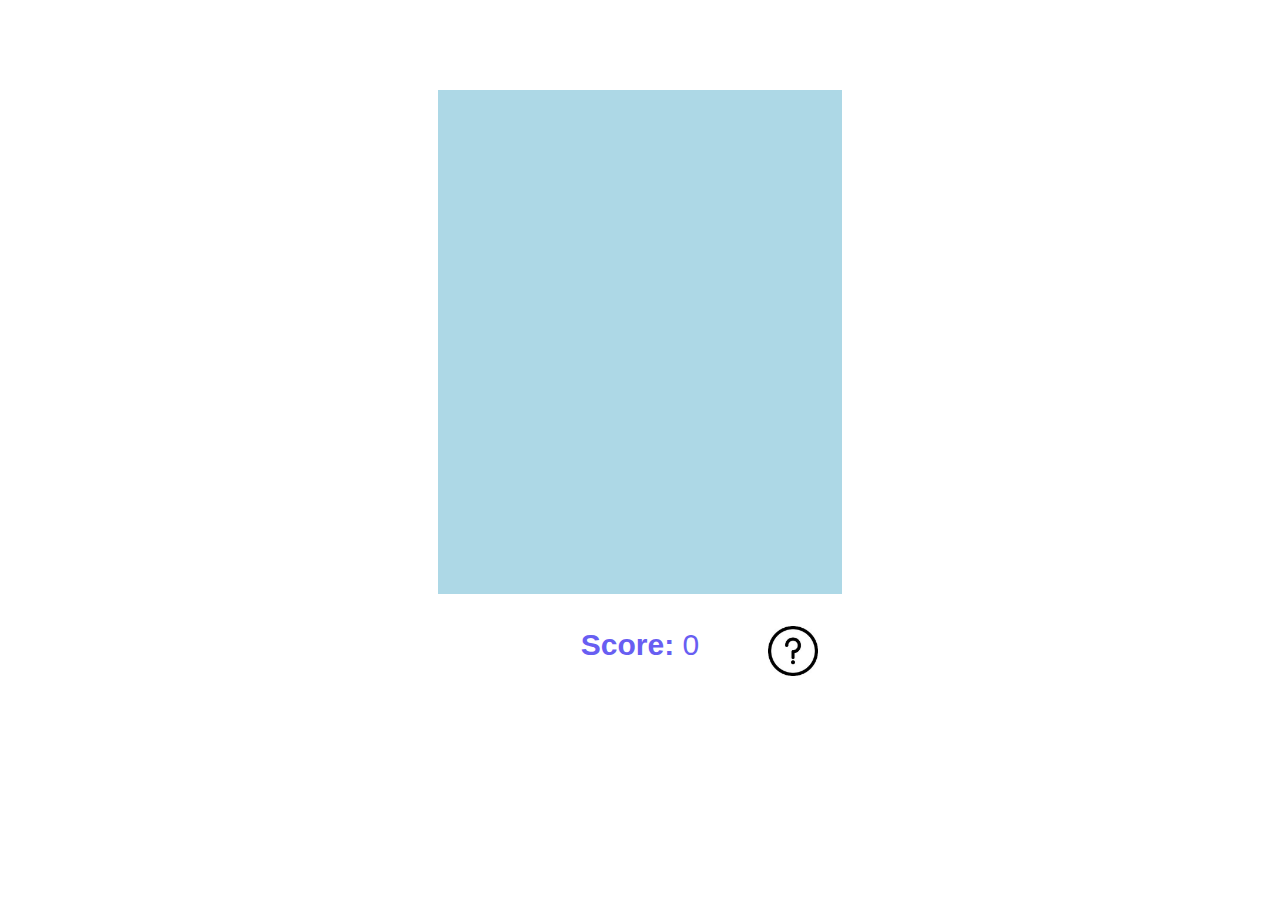
==== GAME/index.html @ 5d74ac66 "completed flappy bird game" ====
<!DOCTYPE html>
<html>

<head>
    <meta charset="utf-8" />
    <title>Play Flappy Bird</title>
    <link href="stylesheet.css" rel="stylesheet"/>
    <link rel="shortcut icon" href="favicon.ico" />
</head>

<body>
  <div id="container">
    <div id="bird"></div>

    <div id="pole_1" class="pole"></div>
    <div id="pole_2" class="pole"></div>

  </div>

  <div id="score_div">
    <p><b>Score: </b><span id="score">0</span></p>
  </div>

  <button id="restart_btn"><h5> Click to play again</h5></button>
  <button id="restart_btn1"><h5> GAME OVER </h5></button>

  <script src="https://code.jquery.com/jquery-3.3.1.js"
      integrity="sha256-2Kok7MbOyxpgUVvAk/HJ2jigOSYS2auK4Pfzbm7uH60="
      crossorigin="anonymous">
  </script>
  <script src="script.js"></script>

  <div id="help">
  <a href="start.html">
    <img src="help.png" alt="Back to home page" style="width:50px;height:50px;border:0;">
  </a>
  </div>

  <!-- <div id="info">
    <h2> Flappy Bird </h2>
    <h4> Play Flappy Bird online for free.<br> Fly the bird as far as you can<br> without hitting the pole.</h4><br>
    <h3> WARNING! <br>Once you click start,<br> the bird starts to fall down <br>and its upto you to control <br>it with the keys.</h3>
  </div> -->

</body>

</html>
---- GAME/stylesheet.css ----
body {
  height: 100%;
  width: 100%;
  margin: 0;
}

#container {
  position: relative;
  height: 500px;
  width: 400px;
  border: 2px solid lightblue;
  background-color: lightblue;
  overflow: hidden;
  margin-right: auto;
  margin-left: auto;
  margin-top: 90px;
}

#bird {
  position: absolute;
  background: url('bird.png');
  height: 41px;
  width: 41px;
  background-size: contain;
  background-repeat: no-repeat;
  top: 20%;
  left: 15%;
}

.pole {
  position: absolute;
  height: 170px;
  width: 50px;
  background-color: green;
  right: -50px;
}

#pole_1 {
  top: 0;
}

#pole_2 {
  bottom: 0;
}

#pole_3 {
  top: 0;
}

#pole_4 {
  bottom: 0;
}

#score_div {
  text-align: center;
  font-size: 30px;
  font-family: helvetica;
  font-size: 30px;
  line-height: 1.42857143;
  color: #685EF2;
}

#restart_btn {
  cursor: pointer;
  display: none;
  position: absolute;
  top: 0%;
  height: 500px;
  width: 400px;
  padding: 20px;
  background: transparent;
  border: none !important;
  color: white;
  font-size: 35px;
  border: none;
  cursor: pointer;
  margin-right: auto;
  margin-left: 37%;
  text-align: center;
  margin-top: 90px;
}

#restart_btn1 {
  position: absolute;
  top: -5%;
  width: 100%;
  padding: 20px;
  background: transparent;
  color: red;
  font-size: 35px;
  border: none;
  display: none;
}

#start_btn {
  position: absolute;
  top: 29%;
  width: 100%;
  padding: 20px;
  background-color: lightgreen;
  color: white;
  font-size: 35px;
  border: none;
  cursor: pointer;
}

#start_btn:hover{
  background-color: lightblue;
}

#startgame_btn {
  position: absolute;
  top: 0%;
  height: 500px;
  width: 400px;
  padding: 20px;
  background-color: lightblue;
  background: transparent;
  border: none !important;
  color: white;
  font-size: 35px;
  border: none;
  cursor: pointer;
  margin-right: auto;
  margin-left: 37%;
  text-align: center;
  margin-top: 90px;
}

.center {
  display: block;
  margin-left: auto;
  margin-right: auto;
  width: 15%;
  height: 10%;
}
h2{
  text-align: center;
  margin-top: 2%;
  margin-left: 34%;
  margin-right: 34%;
  font-family: helvetica;
  color: #685EF2;
}

h4{
  text-align: center;
  margin-left: 34%;
  margin-right: 34%;
  font-family: helvetica;
  font-size: 14px;
  line-height: 1.42857143;
  color: #685EF2;
}

#key{
  text-align: center;
  margin-top: 2%;
  margin-left: 25%;
  margin-right: 25%;
  font-family: helvetica;
  color: #685EF2;
}

#info{
  margin-top: -12%;
  text-align: center;
  width: 30%;
  margin-left: 67%;
  font-family: helvetica;
  font-size: 14px;
  line-height: 1.42857143;
  color: red;
}

#home{
  margin-top: -28%;
  margin-left: 15%;
}

#house{
  margin-top: 7%;
  margin-left: 47%;
}

h1{
  text-align: center;
  font-family: helvetica;
  font-size: 30px;
  color: lightgreen;
}

#help{
  margin-top: -5.5%;
  margin-left:60%;
}
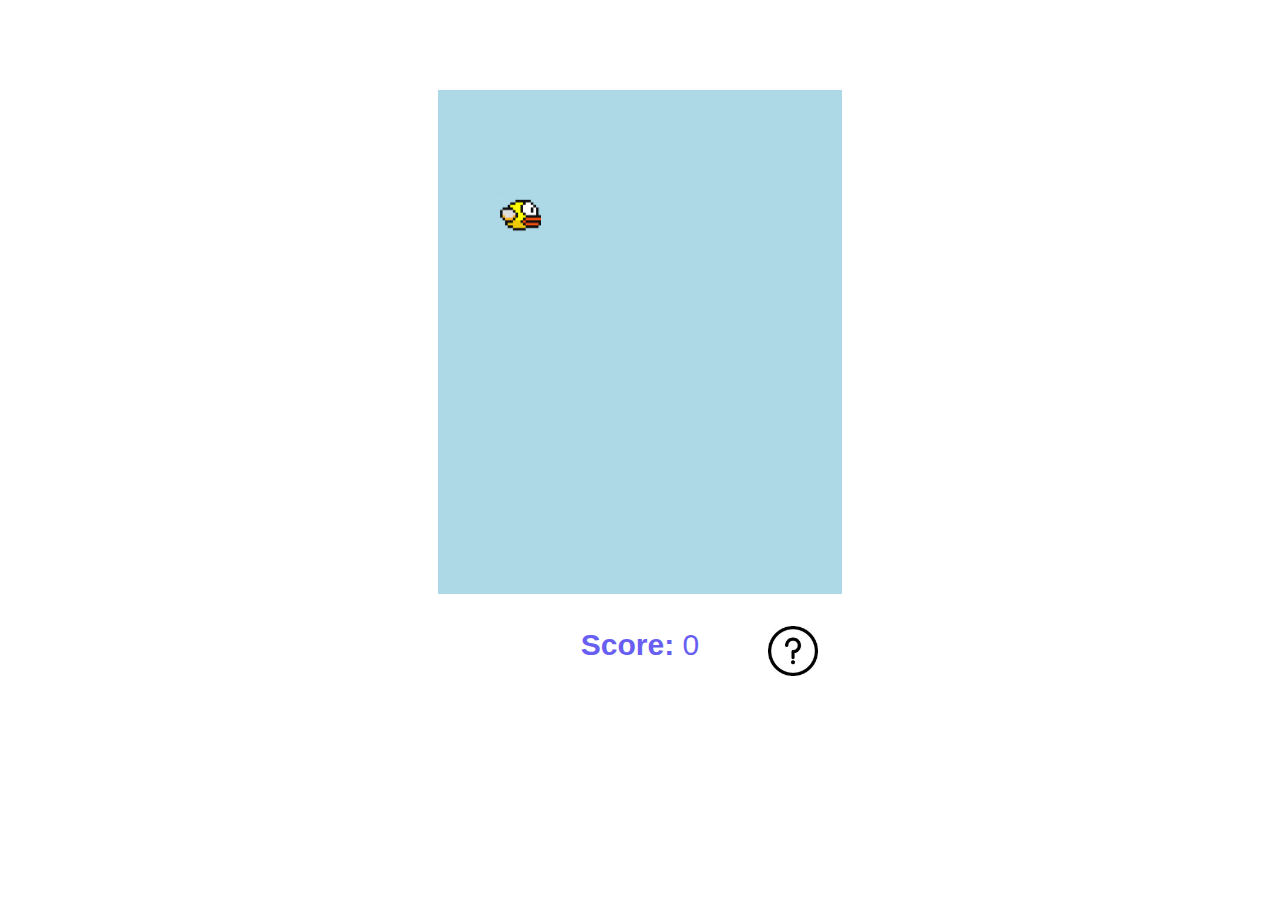
==== commit b170911e: "Final flappybird game" ====
--- a/GAME/index.html
+++ b/GAME/index.html
@@ -32,16 +32,9 @@
 
   <div id="help">
   <a href="start.html">
-    <img src="help.png" alt="Back to home page" style="width:50px;height:50px;border:0;">
+    <img src="../images/help.png" alt="Back to home page" style="width:50px;height:50px;border:0;">
   </a>
   </div>
 
-  <!-- <div id="info">
-    <h2> Flappy Bird </h2>
-    <h4> Play Flappy Bird online for free.<br> Fly the bird as far as you can<br> without hitting the pole.</h4><br>
-    <h3> WARNING! <br>Once you click start,<br> the bird starts to fall down <br>and its upto you to control <br>it with the keys.</h3>
-  </div> -->
-
 </body>
-
 </html>
--- a/GAME/stylesheet.css
+++ b/GAME/stylesheet.css
@@ -18,7 +18,7 @@
 
 #bird {
   position: absolute;
-  background: url('bird.png');
+  background: url('../images/bird.png');
   height: 41px;
   width: 41px;
   background-size: contain;
@@ -133,6 +133,7 @@
   margin-right: auto;
   width: 15%;
   height: 10%;
+  margin-top:-4%;
 }
 h2{
   text-align: center;
